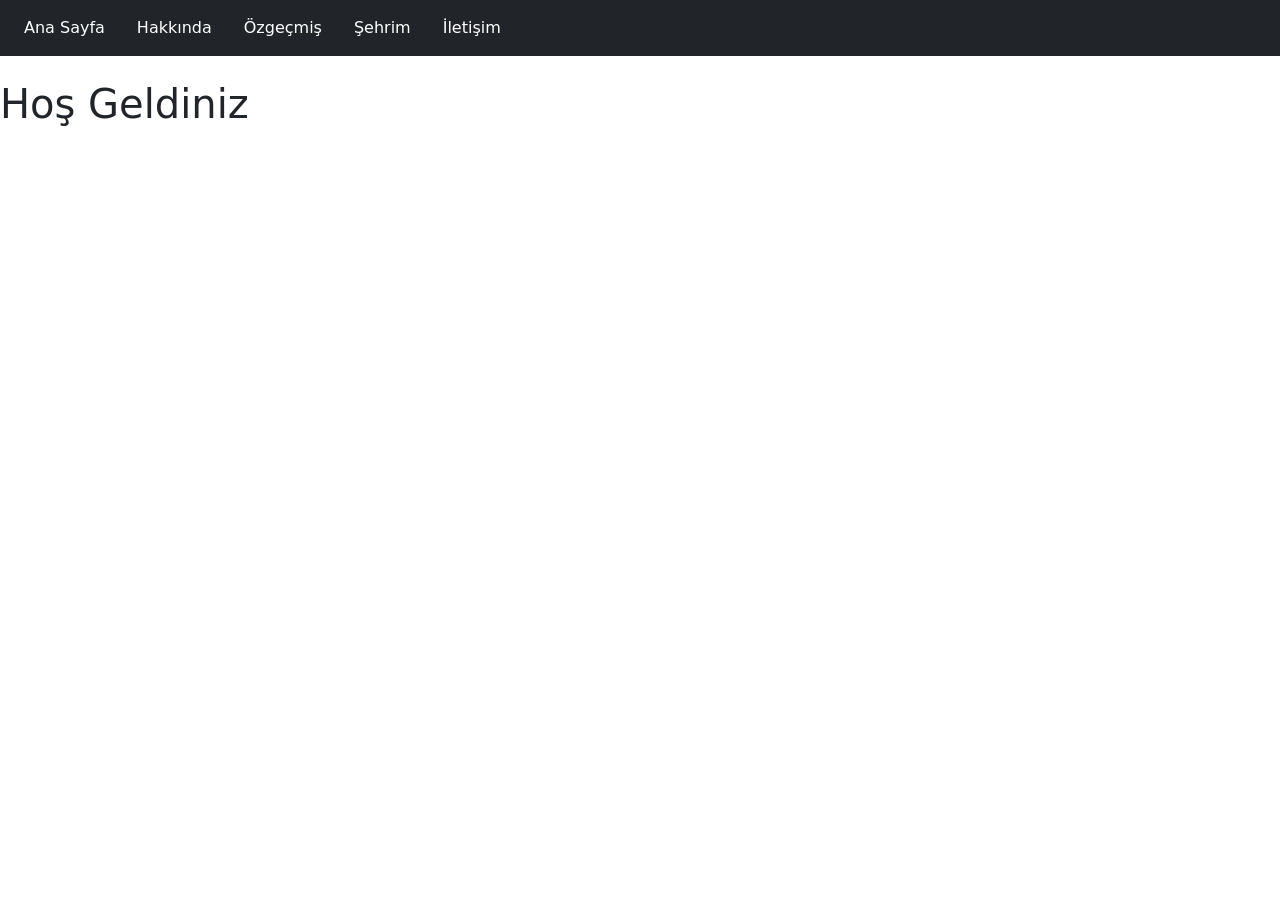
==== index.html @ 69082ab0 "Create index.html" ====
<!DOCTYPE html>
<html lang="tr">
<head>
    <link href="https://cdn.jsdelivr.net/npm/bootstrap@5.3.2/dist/css/bootstrap.min.css" rel="stylesheet">
    <meta charset="UTF-8">
    <meta name="viewport" content="width=device-width, initial-scale=1.0">
    <title>Ubeyde Elnabulsi - Web Projesi</title>
</head>

<body>
    <ul class="nav bg-dark p-2">
        <li class="nav-item"><a class="nav-link text-white" href="index.html">Ana Sayfa</a></li>
        <li class="nav-item"><a class="nav-link text-white" href="hakkinda.html">Hakkında</a></li>
        <li class="nav-item"><a class="nav-link text-white" href="ozgecmis.html">Özgeçmiş</a></li>
        <li class="nav-item"><a class="nav-link text-white" href="sehrim.html">Şehrim</a></li>
        <li class="nav-item"><a class="nav-link text-white" href="iletisim.html">İletişim</a></li>
    </ul>
    <br>
    <h1>Hoş Geldiniz</h1>
    
</body>
</html>
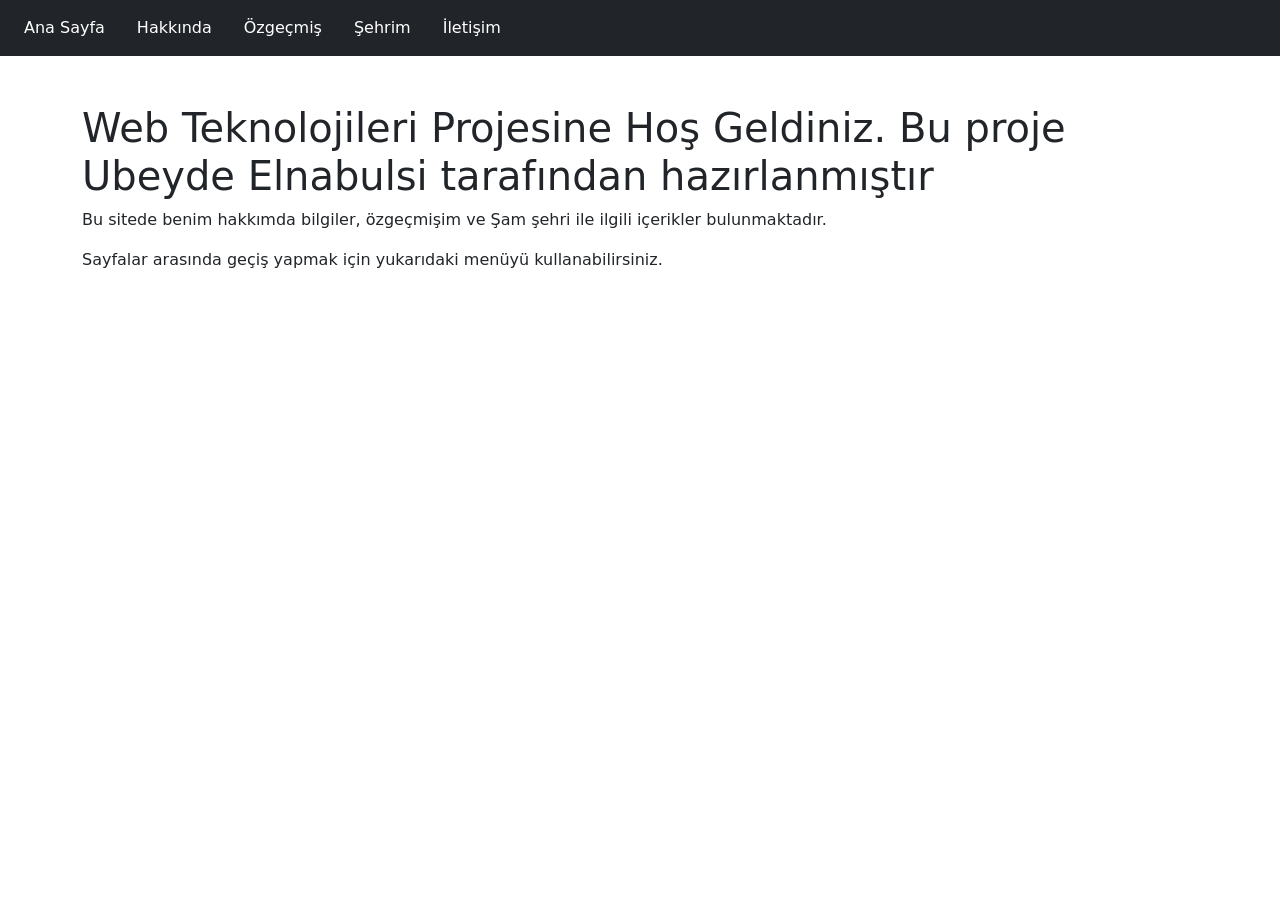
==== commit b80ecb74: "Update index.html" ====
--- a/index.html
+++ b/index.html
@@ -8,6 +8,8 @@
 </head>
 
 <body>
+    
+
     <ul class="nav bg-dark p-2">
         <li class="nav-item"><a class="nav-link text-white" href="index.html">Ana Sayfa</a></li>
         <li class="nav-item"><a class="nav-link text-white" href="hakkinda.html">Hakkında</a></li>
@@ -15,8 +17,13 @@
         <li class="nav-item"><a class="nav-link text-white" href="sehrim.html">Şehrim</a></li>
         <li class="nav-item"><a class="nav-link text-white" href="iletisim.html">İletişim</a></li>
     </ul>
-    <br>
-    <h1>Hoş Geldiniz</h1>
+    <div class="container mt-5">
+    <h1>Web Teknolojileri Projesine Hoş Geldiniz. Bu proje Ubeyde Elnabulsi tarafından hazırlanmıştır</h1>
+    <p>Bu sitede benim hakkımda bilgiler, özgeçmişim ve Şam şehri ile ilgili içerikler bulunmaktadır.</p>
+    <p>Sayfalar arasında geçiş yapmak için yukarıdaki menüyü kullanabilirsiniz.</p>
+    </div>
+    
+
     
 </body>
 </html>
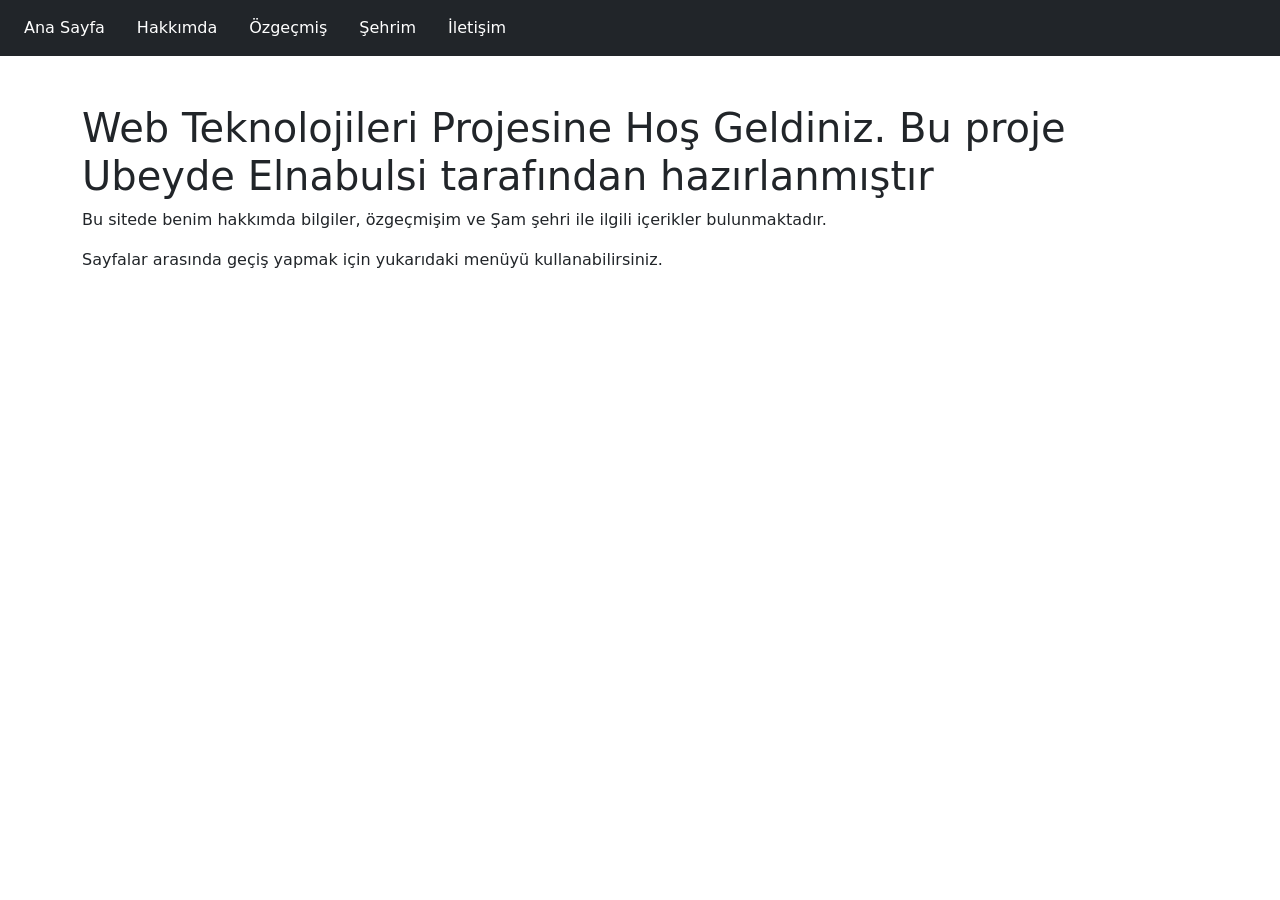
==== commit 7e96f862: "Hakkimda dosyasını oluşturma" ====
--- a/index.html
+++ b/index.html
@@ -12,7 +12,7 @@
 
     <ul class="nav bg-dark p-2">
         <li class="nav-item"><a class="nav-link text-white" href="index.html">Ana Sayfa</a></li>
-        <li class="nav-item"><a class="nav-link text-white" href="hakkinda.html">Hakkında</a></li>
+        <li class="nav-item"><a class="nav-link text-white" href="hakkimda.html">Hakkımda</a></li>
         <li class="nav-item"><a class="nav-link text-white" href="ozgecmis.html">Özgeçmiş</a></li>
         <li class="nav-item"><a class="nav-link text-white" href="sehrim.html">Şehrim</a></li>
         <li class="nav-item"><a class="nav-link text-white" href="iletisim.html">İletişim</a></li>
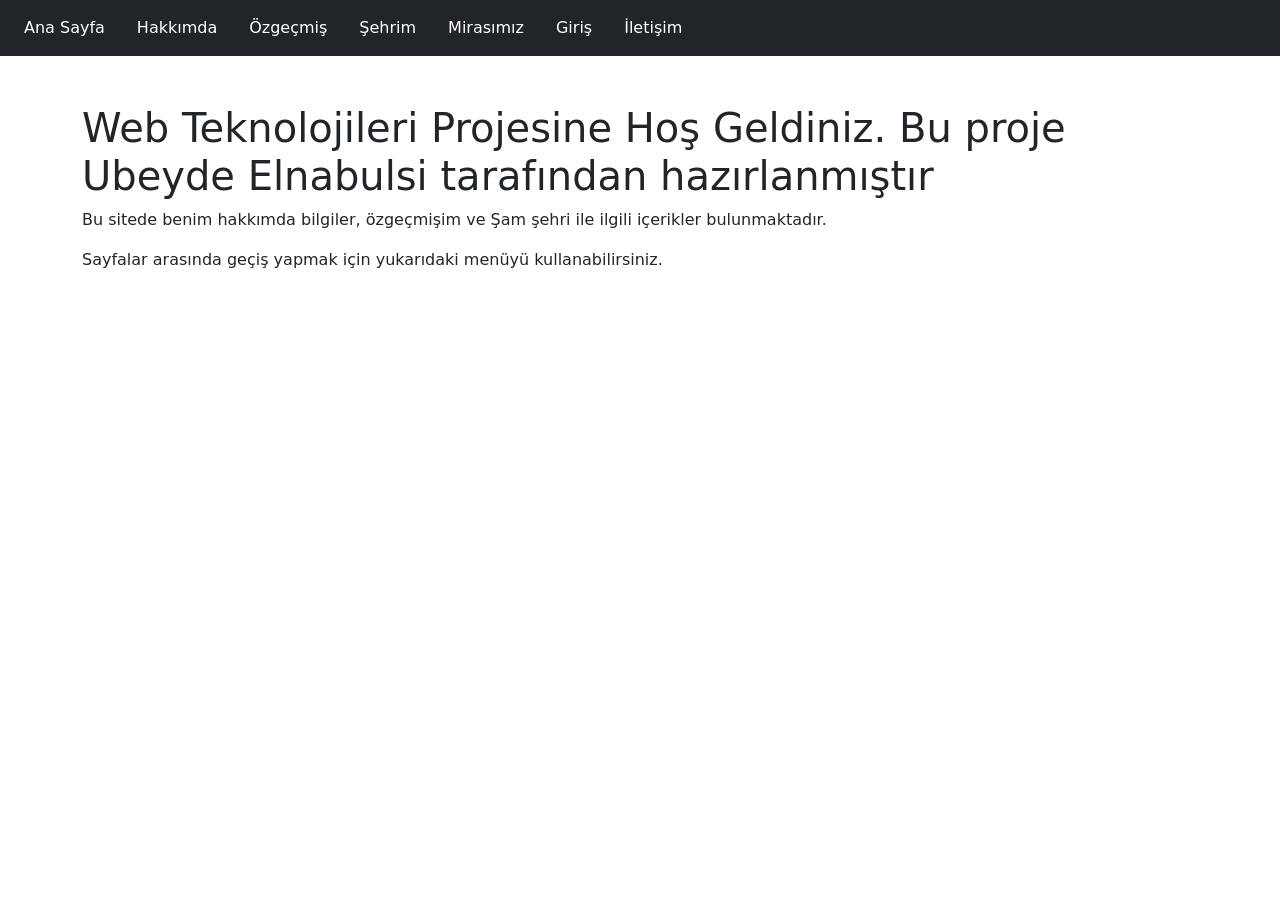
==== commit da553b9c: "Geliştirmeler" ====
--- a/index.html
+++ b/index.html
@@ -9,12 +9,13 @@
 
 <body>
     
-
     <ul class="nav bg-dark p-2">
         <li class="nav-item"><a class="nav-link text-white" href="index.html">Ana Sayfa</a></li>
         <li class="nav-item"><a class="nav-link text-white" href="hakkimda.html">Hakkımda</a></li>
         <li class="nav-item"><a class="nav-link text-white" href="ozgecmis.html">Özgeçmiş</a></li>
         <li class="nav-item"><a class="nav-link text-white" href="sehrim.html">Şehrim</a></li>
+        <li class="nav-item"><a class="nav-link text-white" href="Mirasimiz.html">Mirasımız</a></li>
+        <li class="nav-item"><a class="nav-link text-white" href="login.html">Giriş</a></li>
         <li class="nav-item"><a class="nav-link text-white" href="iletisim.html">İletişim</a></li>
     </ul>
     <div class="container mt-5">
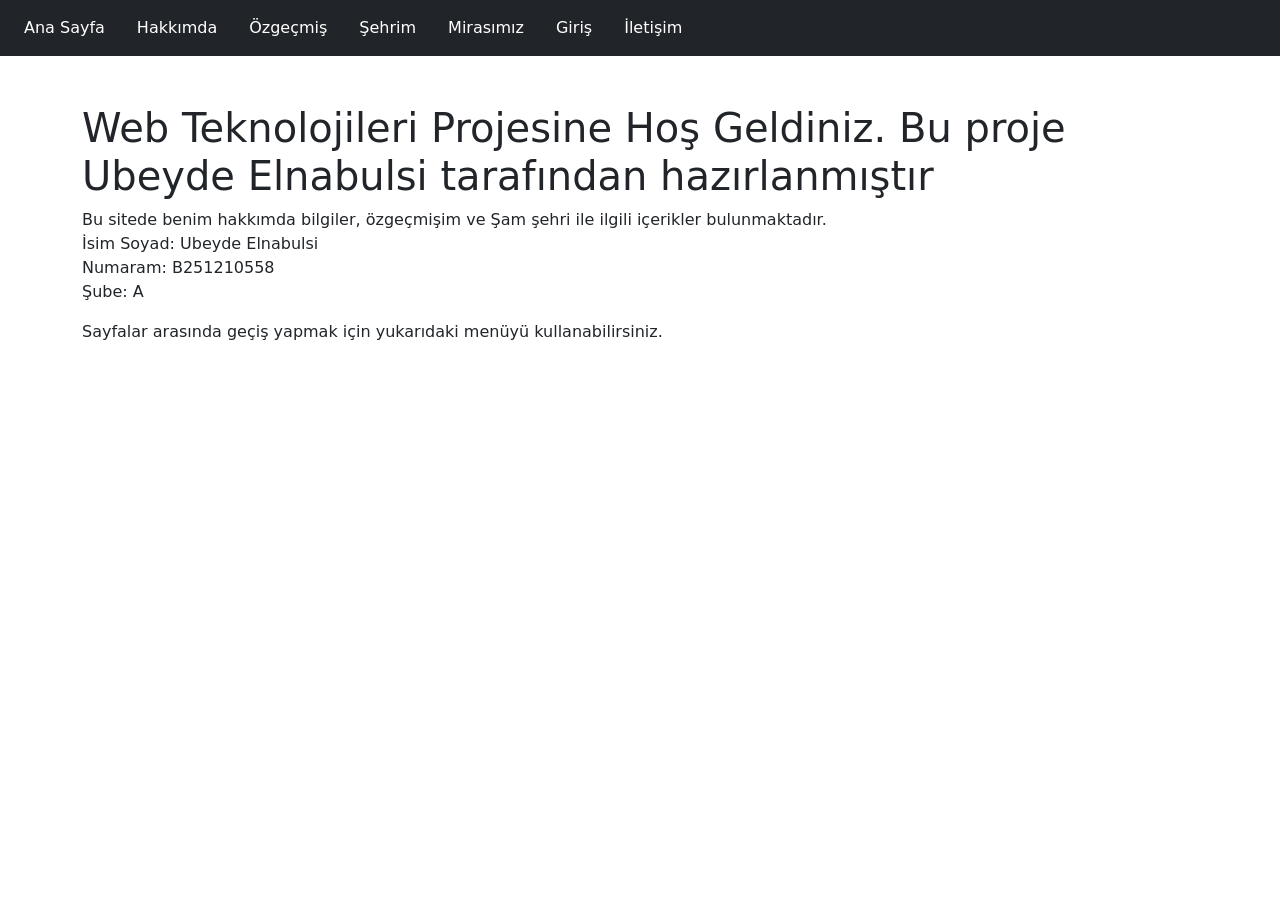
==== commit 86583ba5: "Hakkımda sayfasına ilk adım" ====
--- a/index.html
+++ b/index.html
@@ -20,7 +20,10 @@
     </ul>
     <div class="container mt-5">
     <h1>Web Teknolojileri Projesine Hoş Geldiniz. Bu proje Ubeyde Elnabulsi tarafından hazırlanmıştır</h1>
-    <p>Bu sitede benim hakkımda bilgiler, özgeçmişim ve Şam şehri ile ilgili içerikler bulunmaktadır.</p>
+    <p>Bu sitede benim hakkımda bilgiler, özgeçmişim ve Şam şehri ile ilgili içerikler bulunmaktadır. <br>
+    İsim Soyad: Ubeyde Elnabulsi<br>
+    Numaram: B251210558<br>
+    Şube: A</p>
     <p>Sayfalar arasında geçiş yapmak için yukarıdaki menüyü kullanabilirsiniz.</p>
     </div>
     
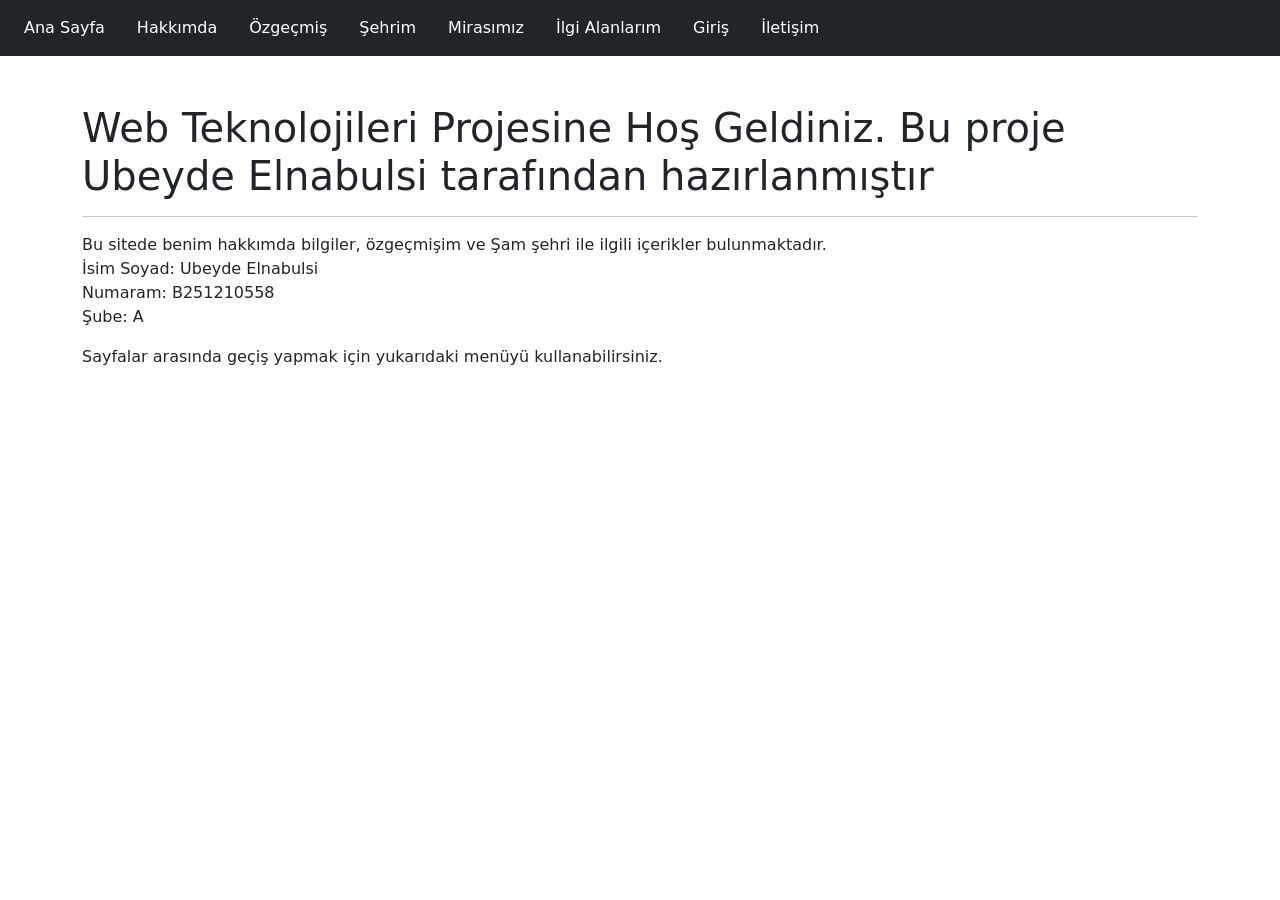
==== commit 4ee6d4bc: "Sayfaları geliştirme" ====
--- a/index.html
+++ b/index.html
@@ -15,11 +15,13 @@
         <li class="nav-item"><a class="nav-link text-white" href="ozgecmis.html">Özgeçmiş</a></li>
         <li class="nav-item"><a class="nav-link text-white" href="sehrim.html">Şehrim</a></li>
         <li class="nav-item"><a class="nav-link text-white" href="Mirasimiz.html">Mirasımız</a></li>
+        <li class="nav-item"><a class="nav-link text-white" href="Ilgialanlarim.html">İlgi Alanlarım</a></li>
         <li class="nav-item"><a class="nav-link text-white" href="login.html">Giriş</a></li>
         <li class="nav-item"><a class="nav-link text-white" href="iletisim.html">İletişim</a></li>
     </ul>
     <div class="container mt-5">
     <h1>Web Teknolojileri Projesine Hoş Geldiniz. Bu proje Ubeyde Elnabulsi tarafından hazırlanmıştır</h1>
+    <hr>
     <p>Bu sitede benim hakkımda bilgiler, özgeçmişim ve Şam şehri ile ilgili içerikler bulunmaktadır. <br>
     İsim Soyad: Ubeyde Elnabulsi<br>
     Numaram: B251210558<br>
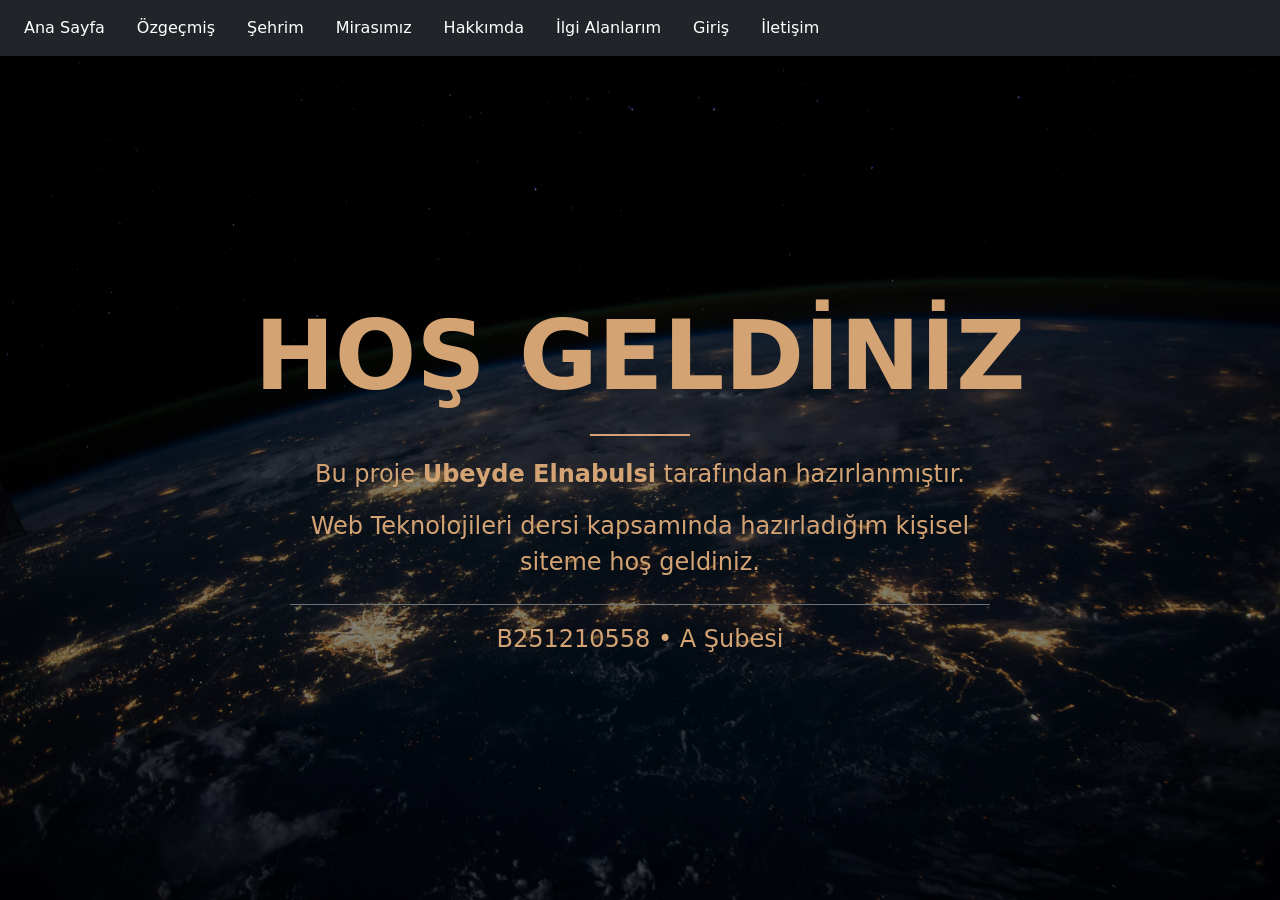
==== commit 35d01c1d: "CSS ve son dokunuşlar" ====
--- a/index.html
+++ b/index.html
@@ -2,6 +2,7 @@
 <html lang="tr">
 <head>
     <link href="https://cdn.jsdelivr.net/npm/bootstrap@5.3.2/dist/css/bootstrap.min.css" rel="stylesheet">
+    <link rel="stylesheet" href="style.css">
     <meta charset="UTF-8">
     <meta name="viewport" content="width=device-width, initial-scale=1.0">
     <title>Ubeyde Elnabulsi - Web Projesi</title>
@@ -9,25 +10,32 @@
 
 <body>
     
-    <ul class="nav bg-dark p-2">
+    <ul id="ana-menu" class="nav bg-dark p-2">
         <li class="nav-item"><a class="nav-link text-white" href="index.html">Ana Sayfa</a></li>
-        <li class="nav-item"><a class="nav-link text-white" href="hakkimda.html">Hakkımda</a></li>
         <li class="nav-item"><a class="nav-link text-white" href="ozgecmis.html">Özgeçmiş</a></li>
         <li class="nav-item"><a class="nav-link text-white" href="sehrim.html">Şehrim</a></li>
         <li class="nav-item"><a class="nav-link text-white" href="Mirasimiz.html">Mirasımız</a></li>
+        <li class="nav-item"><a class="nav-link text-white" href="hakkimda.html">Hakkımda</a></li>
         <li class="nav-item"><a class="nav-link text-white" href="Ilgialanlarim.html">İlgi Alanlarım</a></li>
         <li class="nav-item"><a class="nav-link text-white" href="login.html">Giriş</a></li>
         <li class="nav-item"><a class="nav-link text-white" href="iletisim.html">İletişim</a></li>
     </ul>
-    <div class="container mt-5">
-    <h1>Web Teknolojileri Projesine Hoş Geldiniz. Bu proje Ubeyde Elnabulsi tarafından hazırlanmıştır</h1>
-    <hr>
-    <p>Bu sitede benim hakkımda bilgiler, özgeçmişim ve Şam şehri ile ilgili içerikler bulunmaktadır. <br>
-    İsim Soyad: Ubeyde Elnabulsi<br>
-    Numaram: B251210558<br>
-    Şube: A</p>
-    <p>Sayfalar arasında geçiş yapmak için yukarıdaki menüyü kullanabilirsiniz.</p>
+    <header class="hero-section ana-hero">
+    <div class="hero-content animasyon-baslat">
+        <h1 class="hero-title">HOŞ GELDİNİZ</h1>
+        <div class="hero-divider"></div>
+
+        <div class="ana-sayfa-metin">
+            <p>Bu proje <strong>Ubeyde Elnabulsi</strong> tarafından hazırlanmıştır.</p>
+            <p>Web Teknolojileri dersi kapsamında hazırladığım kişisel siteme hoş geldiniz.</p>
+            
+            <div class="mt-4 pt-3 border-top border-secondary">
+                <span>B251210558</span> • <span>A Şubesi</span>
+            </div>
+        </div>
     </div>
+</header>
+   
     
 
     
--- a/style.css
+++ b/style.css
@@ -0,0 +1,111 @@
+
+.hero-section {
+    height: 80vh;
+    background: linear-gradient(rgba(0,0,0,0.5), rgba(0,0,0,0.5)), url('img/ulleo-jasmin-3617678.jpg') center/cover;
+    display: flex; justify-content: center; align-items: center; text-align: center; color: white;
+}
+
+.hero-title { font-size: 6rem;
+     font-weight: bold;
+      color: #d4a373;
+       margin: 0; }
+
+.hero-subtitle { font-size: 1.5rem;
+     margin-top: 10px;
+      text-transform: uppercase; }
+
+.hero-divider { width: 100px;
+     height: 2px;
+      background: #d4a373;
+       margin: 20px auto; }
+
+
+.carousel-inner img { height: 750px;
+     object-fit: cover;
+      border-radius: 15px; }
+#samSlider { box-shadow: 0 10px 30px rgba(0,0,0,0.2);
+     border-radius: 15px;
+      overflow: hidden; }
+
+section h3, .bronz-baslik { 
+    color: #d4a373;
+     margin: 40px 0 20px;
+      font-weight: bold; 
+    border-left: 5px solid #d4a373;
+     padding-left: 15px; }
+
+.lead { line-height: 1.8;
+     margin-bottom: 25px; }
+
+
+#ana-menu .nav-link:hover { color: #d4a373 !important; }
+body { background-color: #f4f7f6; }
+
+.login-wrapper { display: flex;
+     justify-content: center;
+      align-items: center;
+       min-height: 80vh; }
+
+.login-card { width: 100%; max-width: 450px;
+     border: none;
+      border-radius: 15px; }
+
+
+.btn-primary { 
+    background-color: #212529 !important; 
+    border: none !important; 
+    color: white !important;
+    transition: 0.3s;
+}
+
+.login-card .btn-primary {
+    width: 100%;
+}
+
+.btn-primary:hover { 
+    background-color: #d4a373 !important; 
+}
+
+@keyframes süzülerekGeliş {
+    from { opacity: 0;
+         transform: translateY(-20px); }
+    to { opacity: 1;
+         transform: translateY(0); }
+}
+
+
+.animasyon-baslat {
+    animation: süzülerekGeliş 1s ease-out forwards;
+}
+
+
+
+.lead a {
+    color: #d4a373;
+    text-decoration: none;
+    font-weight: bold;
+}
+
+
+
+.ana-hero {
+    height: calc(100vh - 56px) !important;
+}
+
+
+.ana-sayfa-metin {
+    color: #d4a373;
+    font-size: 1.5rem;
+    font-weight: 500;
+    margin-top: 20px;
+    max-width: 700px;
+    margin-left: auto;
+    margin-right: auto;
+}
+
+
+.ana-hero {
+    background-image: linear-gradient(rgba(0,0,0,0.5), rgba(0,0,0,0.5)), url('img/nasa-earth.jpg') !important;
+}
+
+
